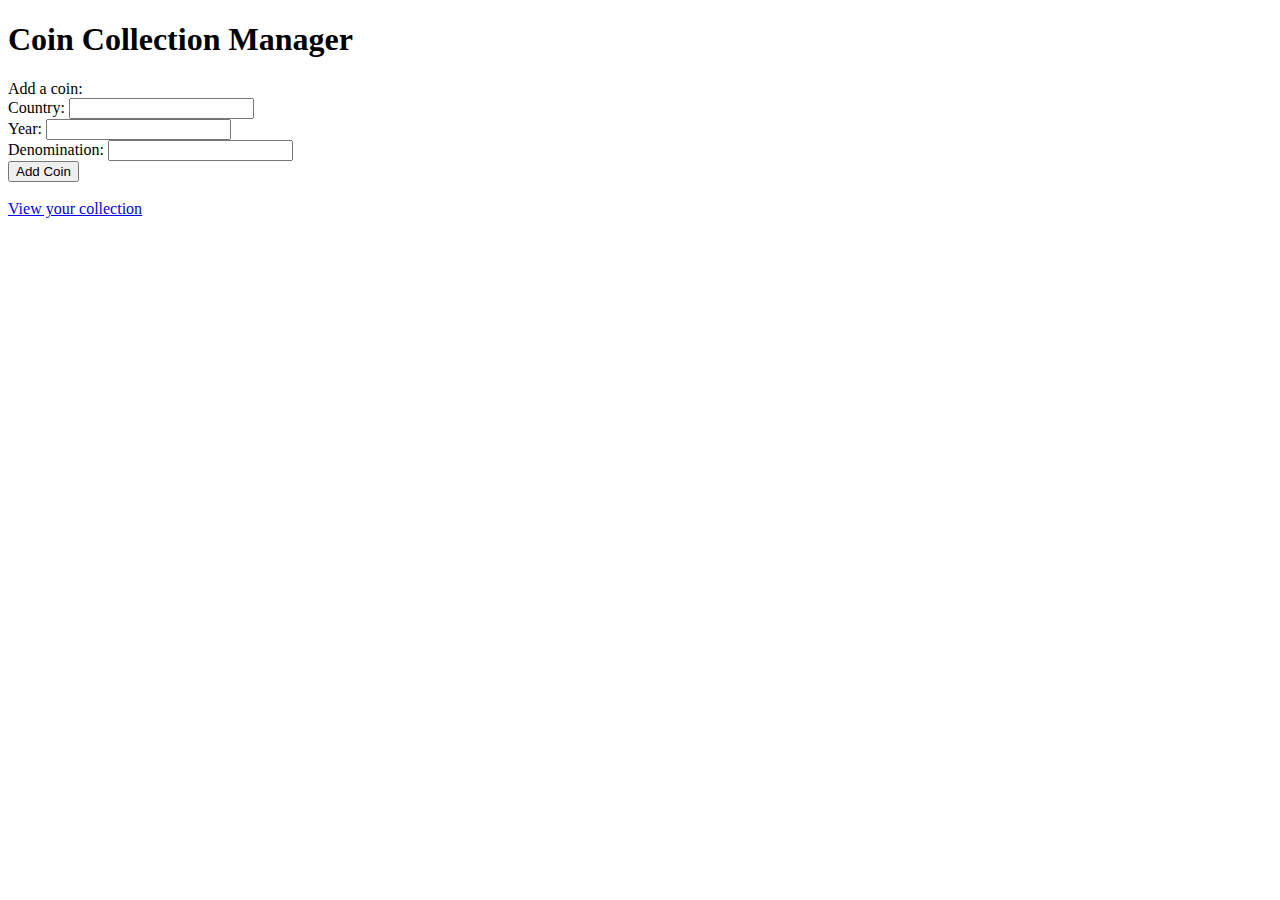
==== src/main/webapp/index.html @ c442d97a "Week 5 Assessment changes" ====
<!DOCTYPE html>
<html>
<head>
<meta charset="ISO-8859-1">
<title>Home - Coin Collection Manager</title>
</head>
<body>
<h1>Coin Collection Manager</h1>
Add a coin:
<form action = "addCoinServlet" method="post">
Country: <input type ="text" name = "country"><br />
Year: <input type = "text" name = "year"><br />
Denomination: <input type = "text" name = "denomination"><br />
<input type = "submit" value="Add Coin">
</form> <br />
<a href = "viewCollectionServlet">View your collection</a>
</body>
</html>
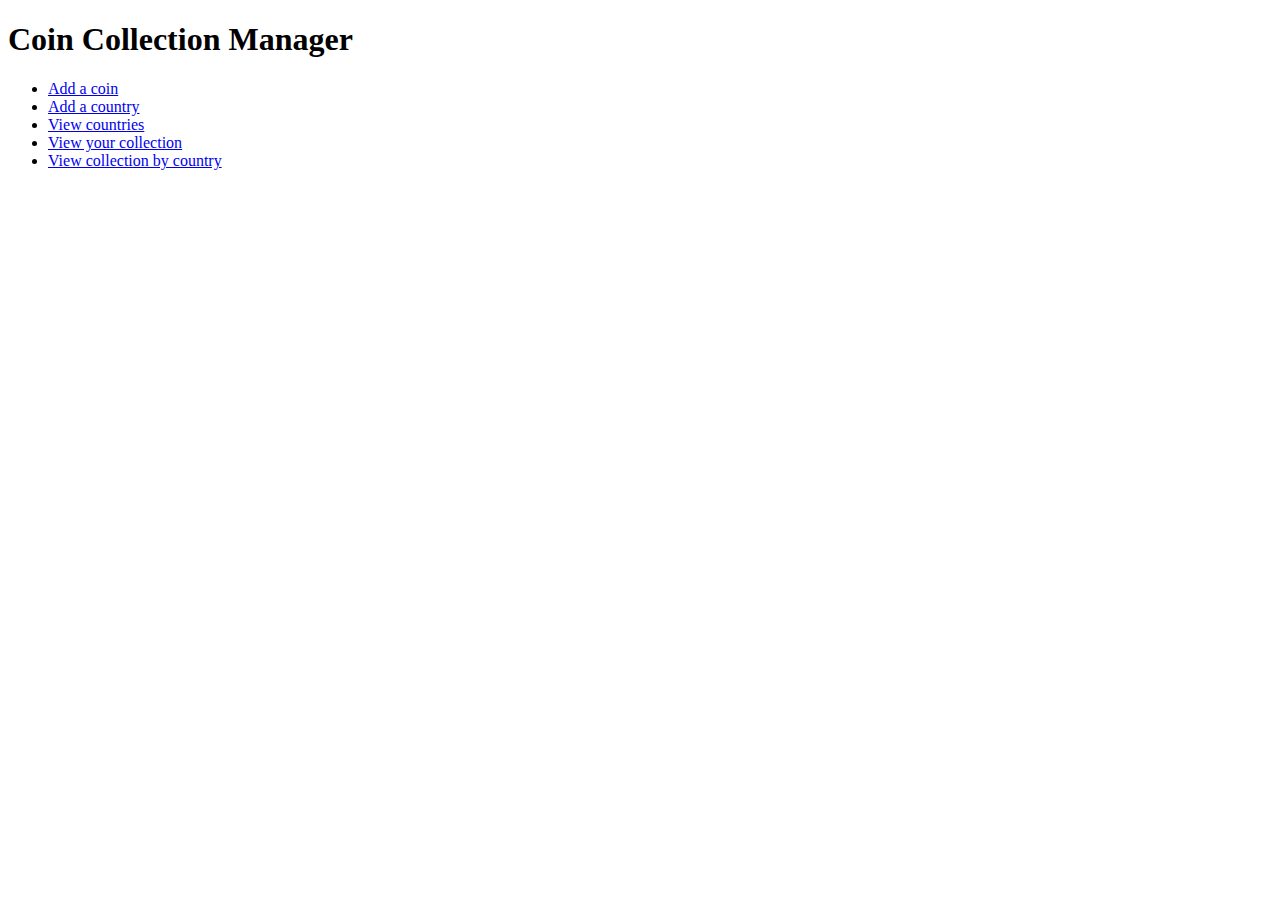
==== commit 24ad2774: "Week 6 progress" ====
--- a/src/main/webapp/index.html
+++ b/src/main/webapp/index.html
@@ -6,13 +6,12 @@
 </head>
 <body>
 <h1>Coin Collection Manager</h1>
-Add a coin:
-<form action = "addCoinServlet" method="post">
-Country: <input type ="text" name = "country"><br />
-Year: <input type = "text" name = "year"><br />
-Denomination: <input type = "text" name = "denomination"><br />
-<input type = "submit" value="Add Coin">
-</form> <br />
-<a href = "viewCollectionServlet">View your collection</a>
+<ul>
+<li><a href = "getCountriesForCoinServlet">Add a coin</a></li>
+<li><a href = "add-country.html">Add a country</a></li>
+<li><a href = "viewCountriesServlet">View countries</a></li>
+<li><a href = "viewCollectionServlet">View your collection</a></li>
+<li><a href = "viewCollectionByCountriesServlet">View collection by country</a></li>
+</ul>
 </body>
 </html>